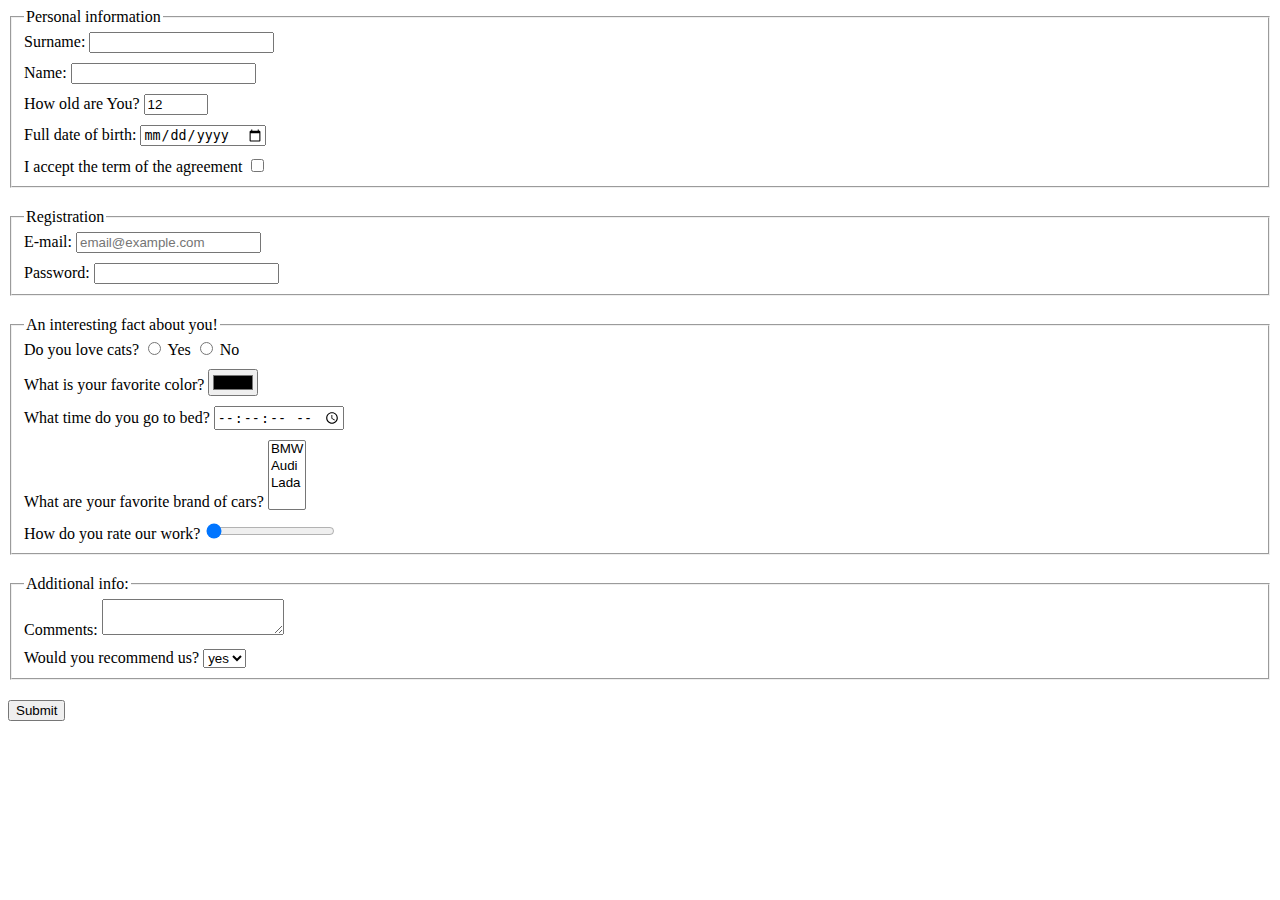
==== src/index.html @ 6908ba99 "Updated index and style" ====
<!doctype html>
<html lang="en">
  <head>
    <meta charset="UTF-8">
    <meta name="viewport"
          content="width=device-width, user-scalable=no, initial-scale=1.0, maximum-scale=1.0, minimum-scale=1.0">
    <meta http-equiv="X-UA-Compatible" content="ie=edge">
    <title>HTML Form</title>
    <link rel="stylesheet" href="./style.css">
  </head>
  <body>
    <script type="text/javascript" src="./main.js"></script>
    <form
    action="https://mate-academy-form-lesson.herokuapp.com/create-application"
    method="POST"
    onsubmit="onSubmit()">
      <fieldset class="field">
        <legend>Personal information
        </legend>
        <label
        class="container"
        for="Surname">Surname:
          <input
          type="text"
          name="Surname"
          id="Surname">
        </label>
        <label
        class="container"
        for="Name">Name:
          <input
          type="text"
          name="Name"
           id="Name">
        </label>
        <label
        class="container"
        for="age">How old are You?
          <input
          type="number"
          name="How old are you?"
          id="age"
          min="0"
          value="12"
          max="100">
        </label>
        <label
        class="container"
        for="date">Full date of birth:
          <input
          type="date"
          name="date of birth"
          id="date">
        </label>
        <label
        class="container last"
        for="terms">I accept the term of the agreement
          <input
          type="checkbox"
          name="terms"
          id="terms"
          required>
        </label>
      </fieldset>
      <fieldset class="field">
        <legend>Registration
        </legend>
        <label
        class="container"
        for="email">E-mail:
          <input
          type="email"
          placeholder="email@example.com"
          multiple
          id="email">
        </label>
        <label
        class="container last"
        for="password">Password:
          <input type="password"
          minlength="6"
          maxlength="30"
          id="password">
        </label>
      </fieldset>
      <fieldset class="field">
        <legend>An interesting fact about you!
        </legend>
        <label
        class="container"
        for="lovecats">Do you love cats?
          <input
          type="radio"
          id="lovecats"
          name="lovecats"> Yes
          <input
          type="radio"
          id="lovecats-false"
          name="lovecats"> No
        </label>
        <label
        class="container"
        for="color">What is your favorite color?
          <input
          type="color"
          id="color">
        </label>
        <label
        class="container"
        for="time">What time do you go to bed?
          <input
          type="time"
          id="time"
          step="2">
        </label>
        <label
        class="container"
        for="car">What are your favorite brand of cars?
          <select id="car" multiple>
            <option value="BMW"  id="car-BMW">BMW</option>
            <option value="Audi" id="car-Audi">Audi</option>
            <option value="Lada" id="car-Lada">Lada</option>
            <option value=""></option>
          </select>
        </label>
        <label
        class="container last"
        for="rate">How do you rate our work?
          <input
          type="range"
          id="rate"
          value="0">
        </label>
      </fieldset>
      <fieldset class="field">
        <legend>Additional info:
        </legend>
        <label  class="container"
        for="comments">Comments:
          <textarea
          type="text"
          id="comments">
          </textarea>
        </label>
        <label
        class="container last"
        for="rec">Would you recommend us?
          <select id="rec">
            <option value="yes">yes</option>
            <option value="no">no</option>
          </select>
        </label>
      </fieldset>
    </form>
    <button type="submit">Submit</button>
  </body>
</html>
---- src/style.css ----
.field {
  margin-bottom: 20px;
}

.container {
  margin-bottom: 10px;
  display: block;
}

.last {
  margin-bottom: 0;
}
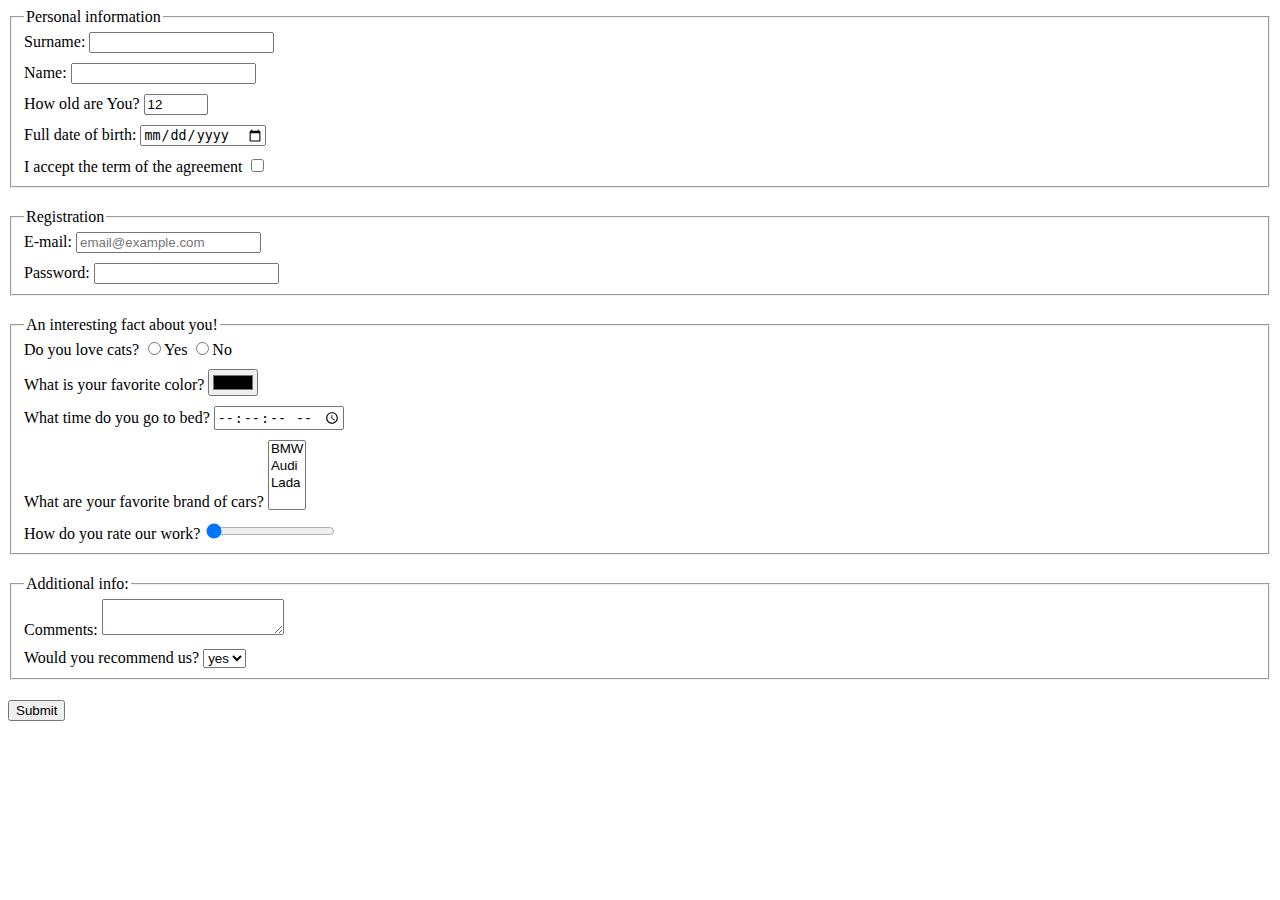
==== commit a6110606: "Formatted" ====
--- a/src/index.html
+++ b/src/index.html
@@ -11,111 +11,108 @@
   <body>
     <script type="text/javascript" src="./main.js"></script>
     <form
-    action="https://mate-academy-form-lesson.herokuapp.com/create-application"
-    method="POST"
-    onsubmit="onSubmit()">
+      action="https://mate-academy-form-lesson.herokuapp.com/create-application"
+      method="POST"
+      onsubmit="onSubmit()"
+    >
       <fieldset class="field">
-        <legend>Personal information
-        </legend>
-        <label
-        class="container"
-        for="Surname">Surname:
+        <legend>Personal information</legend>
+        <label class="container" for="Surname">
+        Surname:
           <input
-          type="text"
-          name="Surname"
-          id="Surname">
+            type="text"
+            name="Surname"
+            id="Surname"
+          >
         </label>
-        <label
-        class="container"
-        for="Name">Name:
+        <label class="container" for="Name">
+        Name:
           <input
-          type="text"
-          name="Name"
-           id="Name">
+            type="text"
+            name="Name"
+            id="Name"
+          >
         </label>
-        <label
-        class="container"
-        for="age">How old are You?
+        <label class="container" for="age">
+        How old are You?
           <input
-          type="number"
-          name="How old are you?"
-          id="age"
-          min="0"
-          value="12"
-          max="100">
+            type="number"
+            name="How old are you?"
+            id="age"
+            min="0"
+            value="12"
+            max="100"
+          >
         </label>
-        <label
-        class="container"
-        for="date">Full date of birth:
+        <label class="container" for="date">
+        Full date of birth:
           <input
-          type="date"
-          name="date of birth"
-          id="date">
+            type="date"
+            name="date of birth"
+            id="date"
+          >
         </label>
-        <label
-        class="container last"
-        for="terms">I accept the term of the agreement
+        <label class="container last" for="terms">
+        I accept the term of the agreement
           <input
-          type="checkbox"
-          name="terms"
-          id="terms"
-          required>
+            type="checkbox"
+            name="terms"
+            id="terms"
+            required
+          >
         </label>
       </fieldset>
       <fieldset class="field">
-        <legend>Registration
-        </legend>
-        <label
-        class="container"
-        for="email">E-mail:
+        <legend>Registration</legend>
+        <label class="container" for="email">
+        E-mail:
           <input
-          type="email"
-          placeholder="email@example.com"
-          multiple
-          id="email">
+            type="email"
+            placeholder="email@example.com"
+            multiple
+            id="email"
+          >
         </label>
-        <label
-        class="container last"
-        for="password">Password:
+        <label class="container last" for="password">
+        Password:
           <input type="password"
-          minlength="6"
-          maxlength="30"
-          id="password">
+            minlength="6"
+            maxlength="30"
+            id="password"
+          >
         </label>
       </fieldset>
       <fieldset class="field">
-        <legend>An interesting fact about you!
+        <legend>
+        An interesting fact about you!
         </legend>
-        <label
-        class="container"
-        for="lovecats">Do you love cats?
+        <label class="container" for="lovecats">
+        Do you love cats?
           <input
-          type="radio"
-          id="lovecats"
-          name="lovecats"> Yes
+            type="radio"
+            id="lovecats"
+            name="lovecats"
+          >Yes
           <input
-          type="radio"
-          id="lovecats-false"
-          name="lovecats"> No
+            type="radio"
+            id="lovecats-false"
+            name="lovecats"
+          >No
         </label>
-        <label
-        class="container"
-        for="color">What is your favorite color?
+        <label class="container" for="color">
+        What is your favorite color?
+          <input type="color" id="color">
+        </label>
+        <label class="container" for="time">
+        What time do you go to bed?
           <input
-          type="color"
-          id="color">
+            type="time"
+            id="time"
+            step="2"
+          >
         </label>
-        <label
-        class="container"
-        for="time">What time do you go to bed?
-          <input
-          type="time"
-          id="time"
-          step="2">
-        </label>
-        <label
-        class="container"
-        for="car">What are your favorite brand of cars?
+        <label class="container" for="car">
+        What are your favorite brand of cars?
           <select id="car" multiple>
             <option value="BMW"  id="car-BMW">BMW</option>
             <option value="Audi" id="car-Audi">Audi</option>
@@ -123,28 +120,23 @@
             <option value=""></option>
           </select>
         </label>
-        <label
-        class="container last"
-        for="rate">How do you rate our work?
+        <label class="container last" for="rate">
+        How do you rate our work?
           <input
-          type="range"
-          id="rate"
-          value="0">
+            type="range"
+            id="rate"
+            value="0"
+          >
         </label>
       </fieldset>
       <fieldset class="field">
-        <legend>Additional info:
-        </legend>
-        <label  class="container"
-        for="comments">Comments:
-          <textarea
-          type="text"
-          id="comments">
-          </textarea>
+        <legend>Additional info:</legend>
+        <label  class="container" for="comments">
+        Comments:
+          <textarea type="text" id="comments"></textarea>
         </label>
-        <label
-        class="container last"
-        for="rec">Would you recommend us?
+        <label class="container last" for="rec">
+        Would you recommend us?
           <select id="rec">
             <option value="yes">yes</option>
             <option value="no">no</option>
